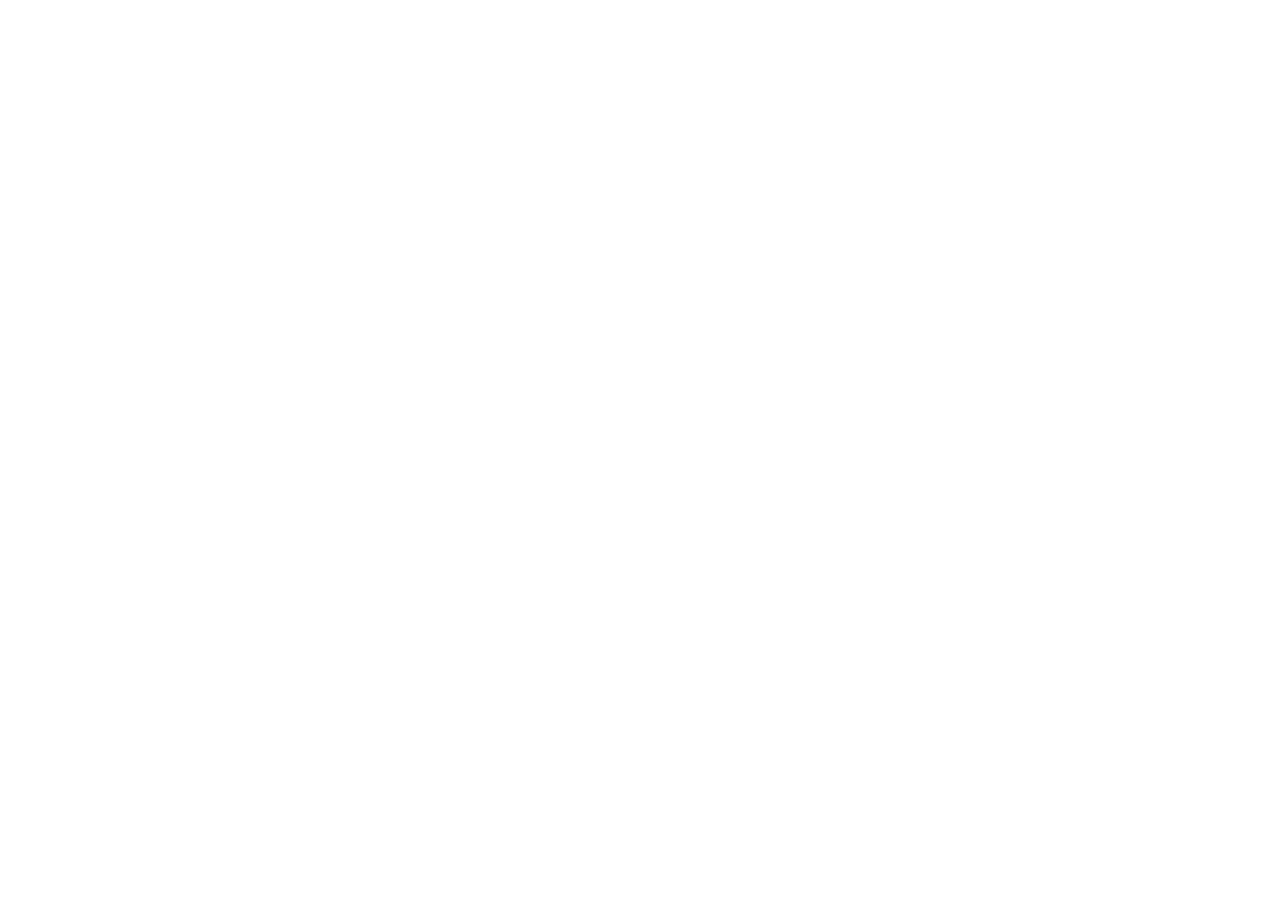
==== game.html @ 93475b58 "Updating the file structure for game content" ====
<!DOCTYPE html>
<html lang="en">
<head>
	<meta charset="UTF-8">
	<title>FF MotoGol GAME</title>
    <link rel="stylesheet" href="css/bootstrap.min.css">
    <link rel="stylesheet" href="css/main.css">
    <link href="https://fonts.googleapis.com/css?family=Roboto+Condensed" rel="stylesheet">
    <meta name="viewport" content="width=device-width, initial-scale=1.0">
    <link href="style/game.css" rel="stylesheet">
</head>
<body>
	<div id="main">
	</div>

	<!-- SKRYPTY -->
	<script src="js/jquery.min.js"></script>
	<script src="js/bootstrap.min.js"></script>
    <script src="js/game.js"></script>
</body>
</html>
---- css/main.css ----
/*

							MAIN CSS

CSS - RESET

v2.0 | 20110126
   License: none (public domain)

*/

html, body, div, span, applet, object, iframe,
h1, h2, h3, h4, h5, h6, p, blockquote, pre,
a, abbr, acronym, address, big, cite, code,
del, dfn, em, img, ins, kbd, q, s, samp,
small, strike, strong, sub, sup, tt, var,
b, u, i, center,
dl, dt, dd, ol, ul, li,
fieldset, form, label, legend,
table, caption, tbody, tfoot, thead, tr, th, td,
article, aside, canvas, details, embed,
figure, figcaption, footer, header, hgroup,
menu, nav, output, ruby, section, summary,
time, mark, audio, video {
	/*margin: 0;
	padding: 0;
	border: 0;
	font-size: 100%;
	font: inherit;
	vertical-align: baseline;*/
    border: 0;
    padding: 0;
}
/* HTML5 display-role reset for older browsers */
article, aside, details, figcaption, figure,
footer, header, hgroup, menu, nav, section {
    display: block;
}
body {
    line-height: 1;
}
ol, ul {
    list-style: none;
}
blockquote, q {
    quotes: none;
}
blockquote:before, blockquote:after,
q:before, q:after {
    content: '';
    content: none;
}
table {
    border-collapse: collapse;
    border-spacing: 0;
}

/*
-----------===  END OF CSS-RESET  ===-----------------
*/

html, body {
    height: 100%;
    font-size: 16px;
    font-family: 'Roboto Condensed', sans-serif;
    position: relative; /*required by scrollspy */
}
/* CSS-NAVIGATION */

.navbar {
    padding-right: 15px;
    background-color: #e0e0e0;
}

.navbar-default .navbar-nav>li>a {
    color: black;
}

.navbar-default .navbar-nav>.active>a,
.navbar-default .navbar-nav>.active>a:focus,
.navbar-default .navbar-nav>.active>a:hover {
    color: #d34444;
    background-color: transparent;
}

.navbar-brand {
    height: auto;
}
.logo {
    height: 70px;
    padding-left: 30px;
}
.navbar-toggle {
    margin-top: 33px;
    margin-right: 10px;
}

.navbar-default .navbar-toggle{
    border-color: #494949;
}

.navbar-default .navbar-toggle .icon-bar {
    background-color: #494949;
}

.navbar-nav {
    padding-top: 25px;
    text-transform: uppercase;
    font-size: 1.2em;
    padding-right: 10px;
 }

/* END OF CSS-NAVIGATION */

/* SLIDER */


.carousel-caption {
    color: #f8f8f8;
    background: rgba(0, 0, 0, 0.4);
    border-radius: 20px;
    border-color: rgba(0, 0, 0, 0.4);
    border-style: solid;
    padding-bottom: 60px;
}

.item {
    background-image: linear-gradient(top ,black 0, red 100%);
}

.carousel-caption h1 {
    font-size: 2.5rem;
    margin-bottom: 15px;
}

.carousel-caption p {
    font-size: 1.2rem;
    margin-bottom: 30px;
}

.carousel-caption a {
    font-size: 2.2rem;
    color: rgba(255,255,255,1);
    text-decoration: none;
    background: #c30000;
    padding: 15px 10px 15px 10px;
    width: 30%;
    margin: 0 auto;
    border-radius: 10px;
    border-color: rgba(48,51,60,0.9);
    border-style: solid;
}

.carousel-caption a:hover {
    text-decoration: none;
    font-weight: 700;
}

.carousel {
    margin-top: 100px;
}

.glyphicon-chevron-left,
.glyphicon-chevron-right {
    color: white;
}

/* END OF SLIDER */

/* ABOUT */

#about_us {
    background-color: #fafafa;
  }

.about_us-text {
    margin-top: 40px;
    margin-bottom: 10px;
    padding-left: 30px;
    padding-right: 30px;
}

.about_us-text h3 {
  text-align: center;
}

.about_us-text h3 strong {
    color: rgba(195, 0, 0, 0.79);
}

.team {
  margin-bottom: 30px;
  text-align: -webkit-center;
}

.team-main {
    margin-bottom: 25px;
    margin-top: 25px;
    min-height: 250px;
    max-width: 400px;
}

.team-member {
    min-height: 289px;
    min-width: 260px;
    max-width: 260px;
    background: white;
    border-radius: 20px;
}

.team-member-image {
    margin: 0px;
    height: 237px;
}

.team-member-image.first {
    opacity: 0.8;
}

.team-member-image img {
    border-left-width: 0px;
    border-top-width: 0px;
    border-right-width: 0px;
    border-bottom-width: 0px;
    padding-bottom: 0px;
    padding-top: 0px;
    padding-right: 0px;
    padding-left: 0px;
    border-top-left-radius: 20px;
    border-top-right-radius: 20px;
}

.team-member-info {
    background: #a4a4a4;
    position: relative;
    height: 50px;
    width: 100%;
    border-bottom-left-radius: 20px;
    border-bottom-right-radius: 20px;
}

.team-member-info h3 {
    color: white;
    margin-top: 0px;
    margin-bottom: 0px;
    padding-top: 10px;
    padding-bottom: 10px;
}

/* END OF ABOUT */

/* PRODUCT */

#product {
    padding-top: 20px;
    padding-bottom: 20px;
    text-align: center;
}

.product-feature {
    margin-top: 50px;
    margin-bottom: 50px;
}

.product-feature p {
    line-height: 20px;
}

.product-feature span {
    font-size: 70px;
}

/* END OF PRODUCT */

/* FEATURES */

#features {
    padding-top: 30px;
}

.media {
    margin-bottom: 50px;
}

.media span {
    font-size: 50px;
}

/* END OF FEATURES  */


/*******************************************/
/*              SIGN IN FORM               */
/*******************************************/
.sign_in_form {
    text-align: center;
    background: #e0e0e0;
    height: 100%;
    width:100%;
}

.form-control {
    /*width: 70%;*/
    border-radius: 5px;
    font-style: italic;
    margin:0 5px auto;

}
.form-group p {
    color: black;
}

.sign_in_form h1 {
    color: rgba(195, 0, 0, 0.79);
}
.form-group p:first-of-type {
    padding-top: 20px;
}
.form-group p:last-of-type {
    padding-bottom: 20px;
}
.form-group input:last-of-type {
    background-color: rgba(195, 0, 0, 0.79);
    color: white;
    border: rgba(195, 0, 0, 0.79);
}

/* FOR MOBILE */


@media (max-width: 800px) {
    .carousel-caption h1 {
        font-size: 2rem;
    }

    .carousel-caption p {
        font-size: 1rem;
    }

    .carousel-caption a {
        font-size: 1.7rem;
        padding: 10px 15px 10px 5px;
    }
}

@media (min-width: 992px) and (max-width: 1199px) {
    .team {
        width: 750px;
    }
  }
/* FOR WHOLE PAGE */
.floor-1 {
    box-shadow: 0 1px 3px rgba(0,0,0,0.12), 0 1px 2px rgba(0,0,0,0.24);
}

.floor-2 {
    box-shadow: 0 3px 6px rgba(0,0,0,0.16), 0 3px 6px rgba(0,0,0,0.23);
}

.floor-3 {
    box-shadow: 0 10px 20px rgba(0,0,0,0.19), 0 6px 6px rgba(0,0,0,0.23);
}

.floor-4 {
    box-shadow: 0 14px 28px rgba(0,0,0,0.25), 0 10px 10px rgba(0,0,0,0.22);
}

.floor-5 {
    box-shadow: 0 19px 38px rgba(0,0,0,0.30), 0 15px 12px rgba(0,0,0,0.22);
}
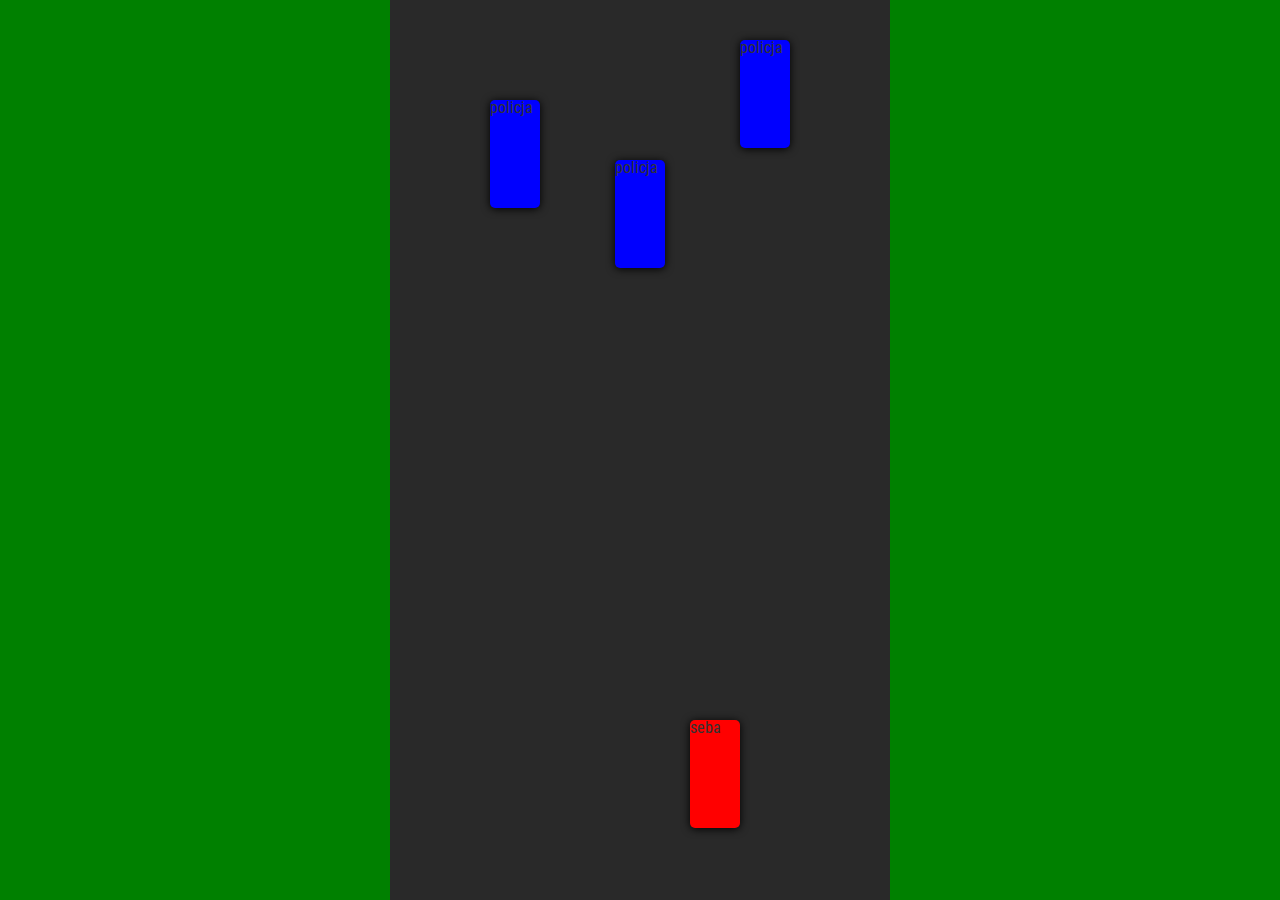
==== commit f21ba953: "Added road and cars" ====
--- a/game.html
+++ b/game.html
@@ -7,10 +7,16 @@
     <link rel="stylesheet" href="css/main.css">
     <link href="https://fonts.googleapis.com/css?family=Roboto+Condensed" rel="stylesheet">
     <meta name="viewport" content="width=device-width, initial-scale=1.0">
-    <link href="style/game.css" rel="stylesheet">
+    <link href="css/game.css" rel="stylesheet">
 </head>
 <body>
-	<div id="main">
+	<div class="container-fluid main-game">
+        <div class="container road-game">
+            <div class="car car-user">seba</div>
+            <div class="car car1">policja</div>
+            <div class="car car2">policja</div>
+            <div class="car car3">policja</div>
+        </div>
 	</div>
 
 	<!-- SKRYPTY -->
--- a/css/main.css
+++ b/css/main.css
@@ -270,6 +270,10 @@
     font-size: 70px;
 }
 
+.product-feature .glyphicon {
+    color: #546E7A;
+}
+
 /* END OF PRODUCT */
 
 /* FEATURES */
@@ -280,6 +284,22 @@
 
 .media {
     margin-bottom: 50px;
+}
+
+.features h4 {
+    text-transform: lowercase;
+    color: rgba(0, 0, 0, 0.87);
+    margin-bottom: 0.8rem;
+}
+
+.features {
+    color: rgba(0, 0, 0, 0.6);
+}
+
+.features .glyphicon {
+    font-size: 2rem;
+    padding: 1rem;
+    color: #546E7A;
 }
 
 .media span {
--- a/css/game.css
+++ b/css/game.css
@@ -0,0 +1,57 @@
+.main-game {
+    background-color: green;
+    min-height: 100%;
+    max-height: 100%;
+}
+
+.road-game {
+    min-height: 100%;
+    max-height: 100%;
+    position: relative;
+    height: 100vh;
+    width: 40%;
+    background-color: #292929;
+    overflow: hidden;
+}
+
+.car {
+    position: absolute;
+    height: 12%;
+    width: 10%;
+    border-radius: 5px;
+    box-shadow: 0px 1px 8px 0px black;
+    background-color: red;
+}
+
+.car-user {
+    bottom: 8%;
+    left: 60%;
+    background-color: FF0000;
+}
+
+.car1 {
+    background-color: blue;
+    /*top: -100px; BEFORE EFFECTS*/
+    left: 70%;
+    top: 40px;
+}
+
+.car2 {
+    background-color: blue;
+    /*top: -200px; BEFORE EFFECTS*/
+    left: 20%;
+    top: 100px;
+}
+
+.car3 {
+    background-color: blue;
+    /*top: -350px; BEFORE EFFECTS*/
+    left: 45%;
+    top: 160px;
+}
+
+@media screen and (max-width: 992px) {
+    .road-game {
+        width: 90%;
+    }
+}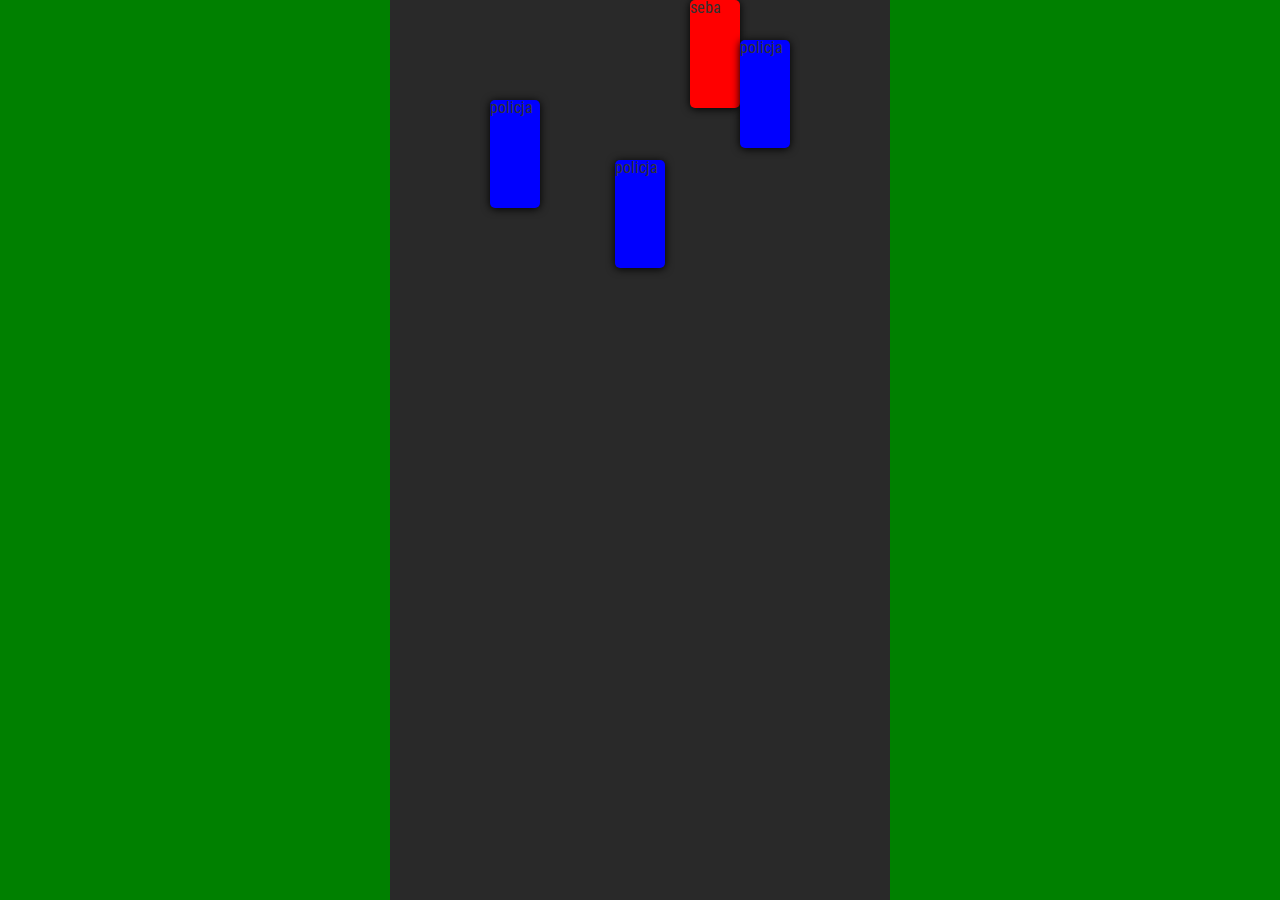
==== commit 5d2b3f95: "Add player movement." ====
--- a/game.html
+++ b/game.html
@@ -11,8 +11,8 @@
 </head>
 <body>
 	<div class="container-fluid main-game">
-        <div class="container road-game">
-            <div class="car car-user">seba</div>
+        <div id="road-game" class="container road-game">
+            <div id="player" class="car car-user">seba</div>
             <div class="car car1">policja</div>
             <div class="car car2">policja</div>
             <div class="car car3">policja</div>
@@ -25,3 +25,98 @@
     <script src="js/game.js"></script>
 </body>
 </html>
+
+
+<!--var container = $('#road-game'); // droga-->
+<!--var player = $('#player'); // samochod użytkownika-->
+<!--var $game = $('#game');-->
+<!--var roadGameWidth = $('#road-game').outerWidth();-->
+<!--var roadGameHeight = $('#road-game').outerHeight();-->
+<!--var playerWidth = $('#player').outerWidth();-->
+<!--var playerHeight = $('#player').outerHeight();-->
+<!--var position = player.position();-->
+
+
+
+<!--// $(window).resize = function () {-->
+<!--//     gameWidth = $game.Width()-->
+<!--// };-->
+
+
+<!--console.log(roadGameHeight);-->
+<!--console.log(roadGameWidth);-->
+<!--console.log(position);-->
+
+
+<!--function playerMove(oneStep) {-->
+<!--player.animate({-->
+<!--'marginLeft': oneStep-->
+<!--}, {-->
+<!--'duration': 100,-->
+<!--'easing': 'linear'-->
+<!--});-->
+<!--}-->
+
+<!--function isMoveHorizontalPossible(oneStep, playerSize, functionDescribingPlayerMove) {-->
+<!--if (position.left + oneStep + playerSize > roadGameWidth ) {-->
+<!--console.log("wyjszłeś");-->
+<!--return false;-->
+<!--} else {-->
+<!--console.log("ok");-->
+<!--return functionDescribingPlayerMove;-->
+<!--}-->
+<!--}-->
+
+<!--function isMoveVerticalPossible(oneStep, playerSize, functionDescribingPlayerMove) {-->
+<!--if (position.top + oneStep + playerSize > roadGameHeight ) {-->
+<!--console.log("wyjszłeś");-->
+<!--return false;-->
+<!--} else {-->
+<!--console.log("ok");-->
+<!--return functionDescribingPlayerMove;-->
+<!--}-->
+<!--}-->
+
+
+
+
+<!--// $( "p:last" ).text( "left: " + position.left + ", top: " + position.top );-->
+
+<!--$(document).keydown(function (e) {-->
+<!--switch (e.which) {-->
+<!--case 37: // left-->
+
+<!--isMoveHorizontalPossible(-30, 0, playerMove("-30px"));-->
+<!--break;-->
+
+<!--case 39: // right-->
+<!--player.animate({-->
+<!--'marginLeft': "+=30px" //moves right-->
+<!--}, {-->
+<!--'duration': 100,-->
+<!--'easing': 'linear'-->
+<!--});-->
+<!--isMoveHorizontalPossible(30, playerWidth, playerMove("30px"));-->
+<!--break;-->
+
+<!--case 38: // up-->
+<!--player.animate({-->
+<!--'marginTop' : "-=30px" //moves up-->
+<!--}, {-->
+<!--'duration': 100,-->
+<!--'easing': 'linear'-->
+<!--});-->
+<!--isMoveVerticalPossible(-30, 0, playerMove("-30px"));-->
+<!--break;-->
+
+<!--case 40: // down-->
+<!--player.animate({-->
+<!--'marginTop' : "+=30px" //moves down-->
+<!--}, {-->
+<!--'duration': 100,-->
+<!--'easing': 'linear'-->
+<!--});-->
+<!--isMoveVerticalPossible(30, playerHeight, playerMove("30px"));-->
+<!--break;-->
+<!--}-->
+<!--});-->--- a/css/game.css
+++ b/css/game.css
@@ -26,6 +26,7 @@
 .car-user {
     bottom: 8%;
     left: 60%;
+    top: 0;
     background-color: FF0000;
 }
 
